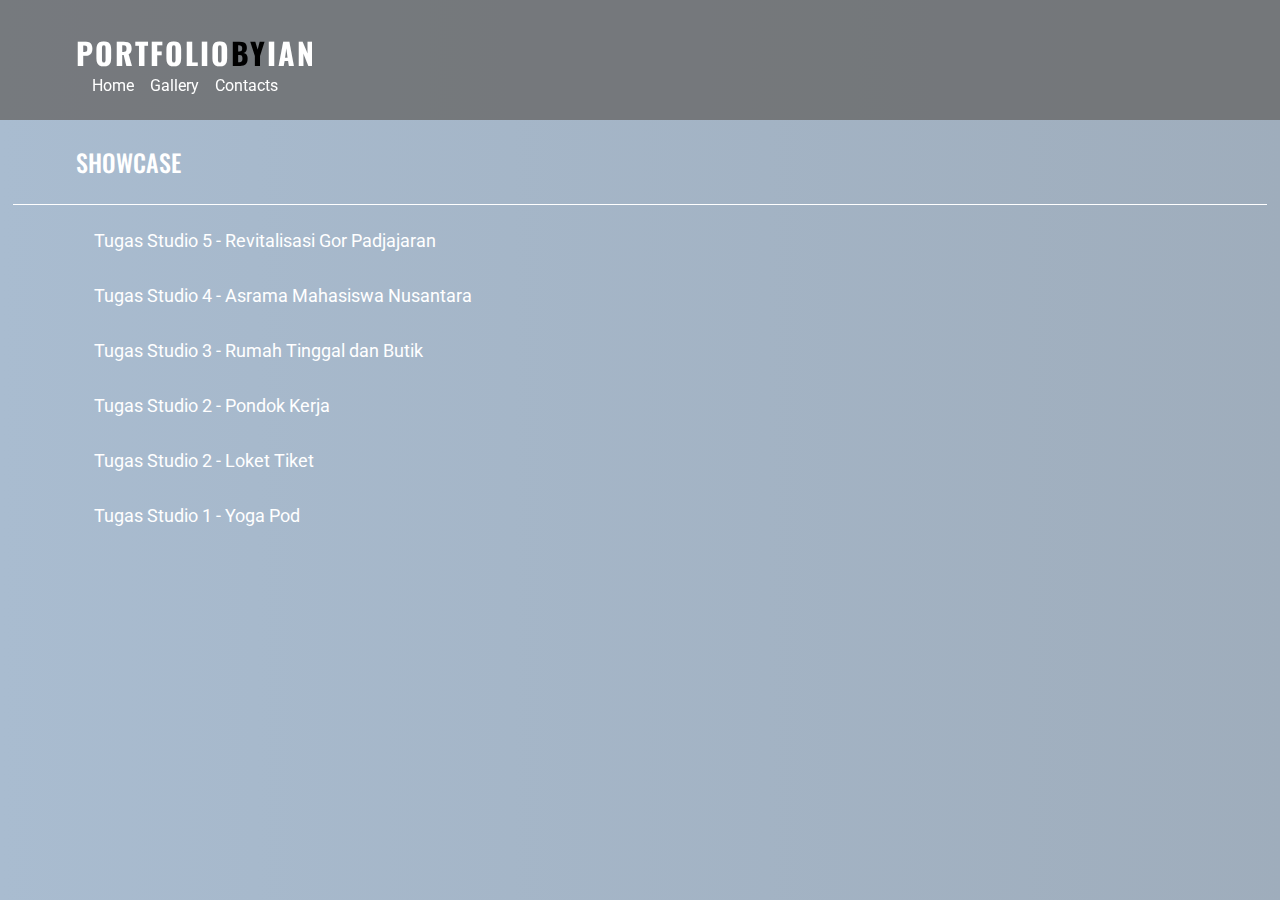
==== index.html @ 1c237617 "UPDATED" ====
<!DOCTYPE html>
<html lang="en">
<head>
    <meta charset="UTF-8">
    <meta name="viewport" content="width=device-width, initial-scale=1.0">
    <title>Portfolio by Ian</title>
    <style>
        /* Set a moving gradient background */
        @keyframes gradient {
            0% {
                background-position: 0% 50%;
            }
            50% {
                background-position: 100% 50%;
            }
            100% {
                background-position: 0% 50%;
            }
        }

        @keyframes hover-gradient {
            0% {
                background-position: 0% 50%;
            }
            50% {
                background-position: 100% 50%;
            }
            100% {
                background-position: 0% 50%;
            }
        }

        body {
            background: linear-gradient(270deg, grey, #a9bcd0);
            background-size: 400% 400%;
            animation: gradient 10s ease infinite;
            color: white;
            text-align: left;
            font-family: "Roboto", sans-serif;
            margin: 0;
            padding: 0;
        }

        .top-box {
            background-color: rgba(105, 105, 105, 0.8);
            width: 100%;
            height: 120px; /* Height to cover just below the navigation bar */
            position: fixed;
            top: 0;
            left: 0;
            z-index: 999;
        }

        /* Style for the top left text "PORTFOLIOBYIAN" */
        .top-left-title {
            font-family: 'Oswald', sans-serif;
            font-size: 30px;
            font-weight: bold;
            position: fixed;
            top: 0;
            left: 2cm;
            margin: 1em 0;
            letter-spacing: 2px;
            z-index: 1000;
        }

        .top-left-title span {
            color: black; /* Change color of "BY" to black */
        }

        /* Style for the navigation bar */
        .navbar {
            display: flex;
            justify-content: flex-start; /* Align to the left */
            padding: 1em 2cm;
            position: fixed;
            width: calc(100% - 4cm); /* Adjusted for body margin */
            top: 60px; /* Positioned just below the top left title */
            left: 0;
            z-index: 1000;
        }

        .navbar a {
            color: white;
            text-decoration: none;
            margin-left: 1em; /* Add space between links */
            transition: color 0.3s;
        }

        .navbar a:hover {
            color: #a9bcd0;
        }

        /* Style for the showcase text */
        .showcase-text {
            font-family: 'Oswald', sans-serif;
            font-size: 24px;
            font-weight: 500;
            text-transform: uppercase;
            margin-top: 6em; /* Adjusted for navigation bar */
            margin-bottom: 1em;
            margin-left: 2cm; /* Align to the left */
        }

        /* Style for the horizontal line */
        .horizontal-line {
            border: 0;
            height: 1px;
            background: white;
            margin: 0 1%; /* Add space on the left and right */
            margin-bottom: 1em; /* Add bottom margin */
        }

        /* Style for the clickable link */
        .clickable-link {
            margin-bottom: 1em;
            margin-left: 2cm; /* Align to the left */
        }

        /* Style for the clickable link text */
        .clickable-link a {
            font-size: 18px;
            text-decoration: none;
            color: white;
            display: inline-block;
            padding: 0.5em 1em; /* Add padding to create a box effect */
            transition: color 0.3s; /* Smooth transition for text color */
            border-radius: 12px; /* Rounded corners */
            background: none;
        }

        /* Hover effect for the clickable link */
        .clickable-link a:hover {
            background: linear-gradient(270deg, black, #2f4f4f);
            background-size: 400% 400%;
            animation: hover-gradient 5s ease infinite;
            color: white;
        }

        @media (max-width: 768px) {
            /* Adjustments for tablets and smaller screens */
            .top-left-title {
                left: 1cm;
                font-size: 24px;
            }

            .navbar {
                flex-direction: column;
                align-items: center;
                padding: 1em 1cm;
                width: 100%;
            }

            .navbar a {
                margin: 0.5em 0;
            }

            .showcase-text {
                margin-left: 1cm;
            }

            .clickable-link {
                margin-left: 1cm;
            }
        }

        @media (max-width: 480px) {
            /* Adjustments for mobile phones */
            .top-left-title {
                font-size: 20px;
            }

            .navbar {
                padding: 0.5em 0.5cm;
            }

            .navbar a {
                margin: 0.3em 0;
            }

            .showcase-text {
                margin-left: 0.5cm;
            }

            .clickable-link {
                margin-left: 0.5cm;
            }
        }
    </style>
    <!-- Include the Roboto and Oswald fonts -->
    <link rel="stylesheet" href="https://fonts.googleapis.com/css?family=Roboto:300,400,500,700&display=swap">
    <link rel="stylesheet" href="https://fonts.googleapis.com/css?family=Oswald:400,700&display=swap">
</head>
<body>
    <div class="top-box"></div>
    <div class="top-left-title">PORTFOLIO<span>BY</span>IAN</div>
    <div class="navbar">
        <a href="index.html">Home</a>
        <a href="gallery.html">Gallery</a>
        <a href="contacts.html">Contacts</a>
    </div>
    
    <div class="showcase-text">Showcase</div>
    <hr class="horizontal-line">

    <!-- Clickable link -->
    <div class="clickable-link">
        <a href="SPA 5/gorpajajaran.html" target="_blank">Tugas Studio 5 - Revitalisasi Gor Padjajaran</a>
    </div>

    <!-- Clickable link -->
    <div class="clickable-link">
        <a href="SPA4/AMN.html" target="_blank">Tugas Studio 4 - Asrama Mahasiswa Nusantara</a>
    </div>

    <!-- Clickable link -->
    <div class="clickable-link">
        <a href="SPA3/rumahdanbutik.html" target="_blank">Tugas Studio 3 - Rumah Tinggal dan Butik</a>
    </div>

    <!-- Clickable link -->
    <div class="clickable-link">
        <a href="SPA2.3/Pondokkerja.html" target="_blank">Tugas Studio 2 - Pondok Kerja</a>
    </div>

    <!-- Clickable link -->
    <div class="clickable-link">
        <a href="SPA2.2/LoketTiket.html" target="_blank">Tugas Studio 2 - Loket Tiket</a>
    </div>

    <!-- Clickable link -->
    <div class="clickable-link">
        <a href="SPA1/YOGAPOD.html" target="_blank">Tugas Studio 1 - Yoga Pod</a>
    </div>
    <!-- Add the rest of your portfolio content here -->
</body>
</html>
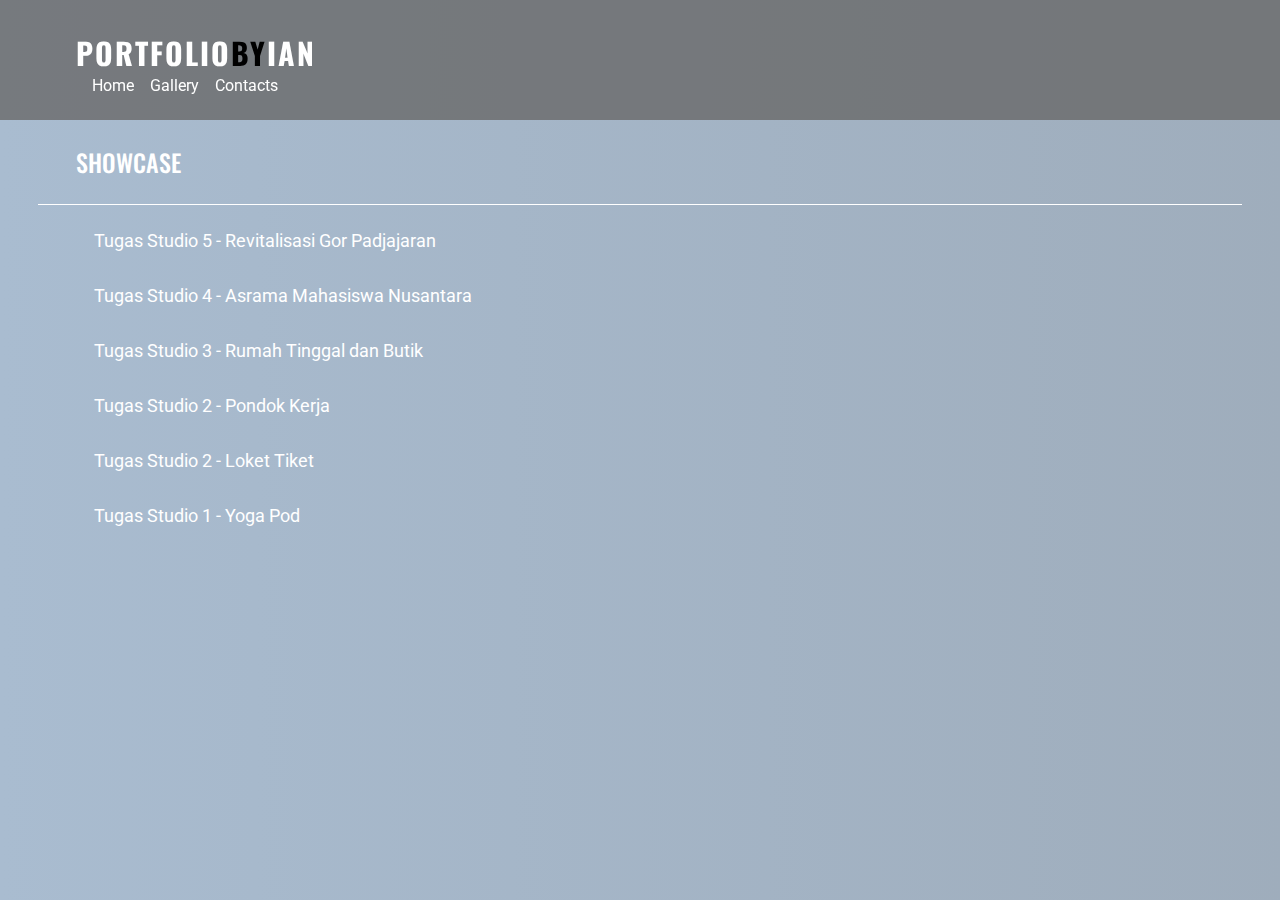
==== commit 86738d83: "UPDATE" ====
--- a/index.html
+++ b/index.html
@@ -107,7 +107,7 @@
             border: 0;
             height: 1px;
             background: white;
-            margin: 0 1%; /* Add space on the left and right */
+            margin: 0 3%; /* Add space on the left and right */
             margin-bottom: 1em; /* Add bottom margin */
         }
 
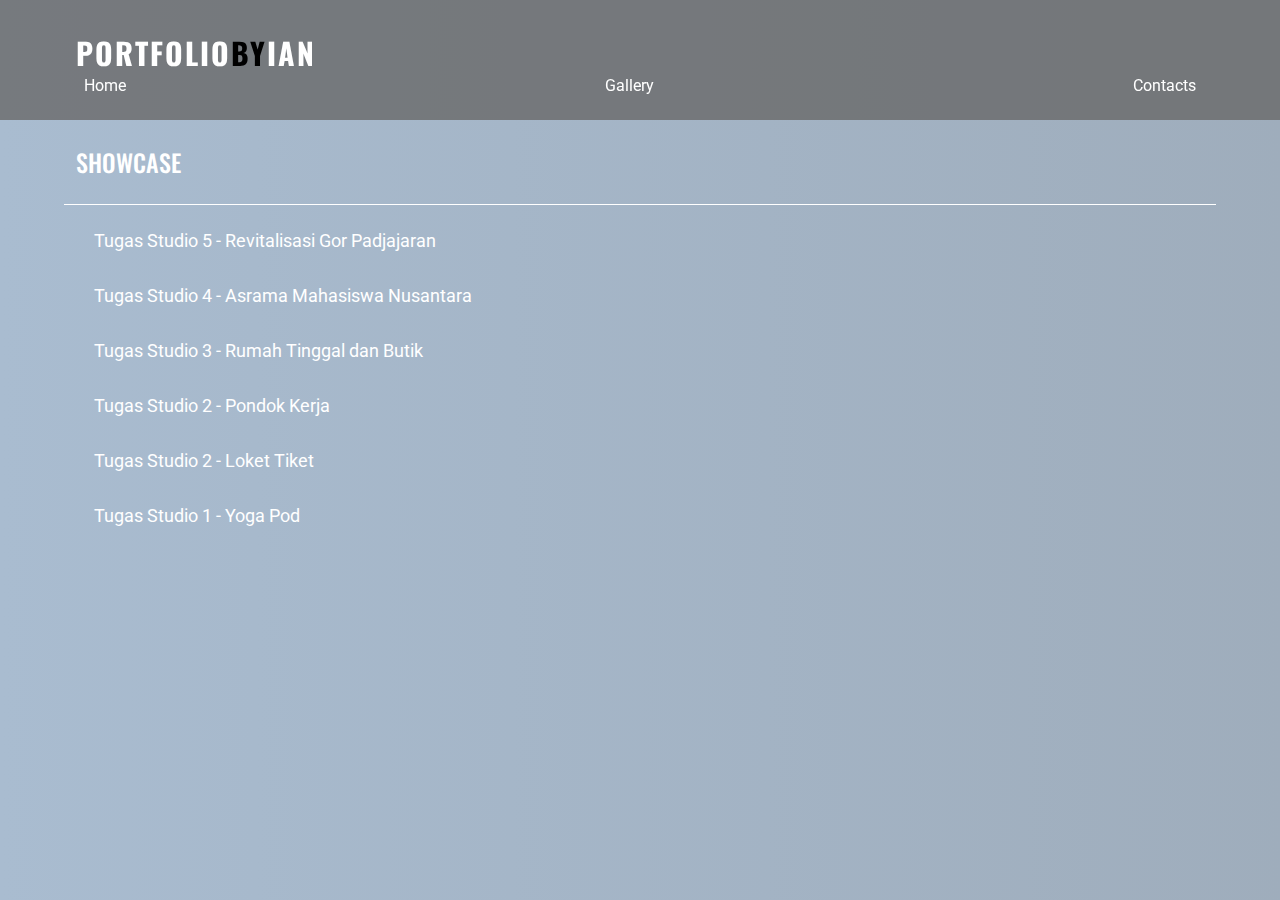
==== commit 931d04a4: "UPDATE" ====
--- a/index.html
+++ b/index.html
@@ -35,7 +35,6 @@
             background-size: 400% 400%;
             animation: gradient 10s ease infinite;
             color: white;
-            text-align: left;
             font-family: "Roboto", sans-serif;
             margin: 0;
             padding: 0;
@@ -71,19 +70,21 @@
         /* Style for the navigation bar */
         .navbar {
             display: flex;
-            justify-content: flex-start; /* Align to the left */
+            justify-content: space-between; /* Distribute items evenly */
+            align-items: center; /* Align items vertically in the center */
             padding: 1em 2cm;
             position: fixed;
             width: calc(100% - 4cm); /* Adjusted for body margin */
             top: 60px; /* Positioned just below the top left title */
             left: 0;
             z-index: 1000;
+            white-space: nowrap; /* Prevent text wrapping */
         }
 
         .navbar a {
             color: white;
             text-decoration: none;
-            margin-left: 1em; /* Add space between links */
+            margin: 0 0.5em; /* Add space between links */
             transition: color 0.3s;
         }
 
@@ -107,7 +108,7 @@
             border: 0;
             height: 1px;
             background: white;
-            margin: 0 3%; /* Add space on the left and right */
+            margin: 0 5%; /* Add space on the left and right */
             margin-bottom: 1em; /* Add bottom margin */
         }
 
@@ -145,14 +146,14 @@
             }
 
             .navbar {
-                flex-direction: column;
-                align-items: center;
                 padding: 1em 1cm;
-                width: 100%;
+                width: calc(100% - 2cm); /* Adjust for smaller padding */
+                justify-content: center; /* Center the items */
             }
 
             .navbar a {
-                margin: 0.5em 0;
+                margin: 0 0.5em;
+                font-size: 14px; /* Reduce font size for smaller screens */
             }
 
             .showcase-text {
@@ -172,10 +173,12 @@
 
             .navbar {
                 padding: 0.5em 0.5cm;
+                justify-content: center; /* Center the items */
             }
 
             .navbar a {
-                margin: 0.3em 0;
+                margin: 0 0.3em;
+                font-size: 12px; /* Further reduce font size for mobile */
             }
 
             .showcase-text {
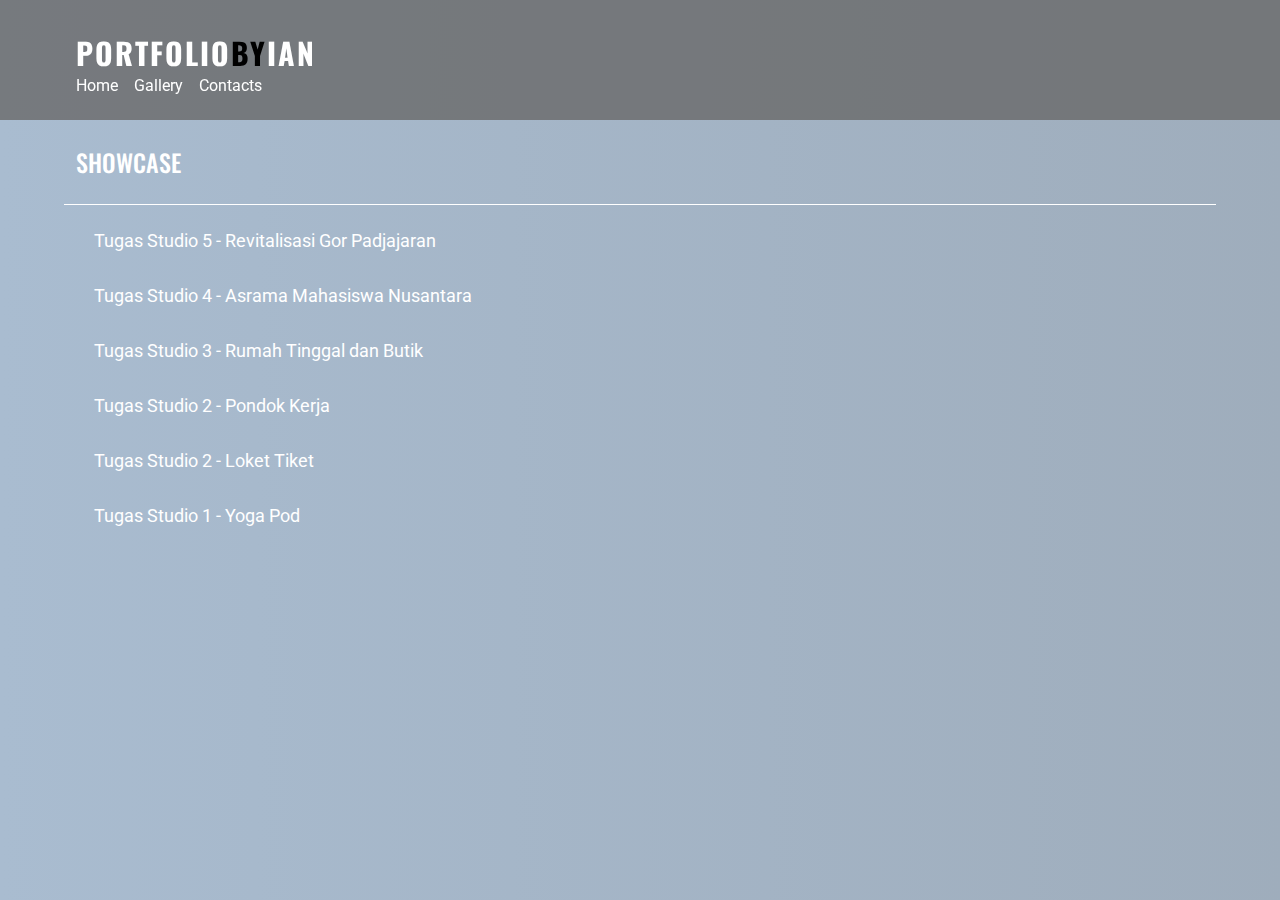
==== commit 5153ae71: "UPDATE" ====
--- a/index.html
+++ b/index.html
@@ -70,26 +70,33 @@
         /* Style for the navigation bar */
         .navbar {
             display: flex;
-            justify-content: space-between; /* Distribute items evenly */
-            align-items: center; /* Align items vertically in the center */
+            justify-content: flex-start; /* Align to the left */
+            align-items: center;
             padding: 1em 2cm;
             position: fixed;
             width: calc(100% - 4cm); /* Adjusted for body margin */
             top: 60px; /* Positioned just below the top left title */
             left: 0;
             z-index: 1000;
-            white-space: nowrap; /* Prevent text wrapping */
         }
 
         .navbar a {
             color: white;
             text-decoration: none;
-            margin: 0 0.5em; /* Add space between links */
+            margin-right: 1em; /* Add space between links */
             transition: color 0.3s;
+            white-space: nowrap; /* Prevent text from wrapping */
         }
 
         .navbar a:hover {
             color: #a9bcd0;
+        }
+
+        /* Style for the main content */
+        .main-content {
+            margin-top: 10em; /* Adjust for fixed navigation bar */
+            text-align: center;
+            padding: 0 2cm;
         }
 
         /* Style for the showcase text */
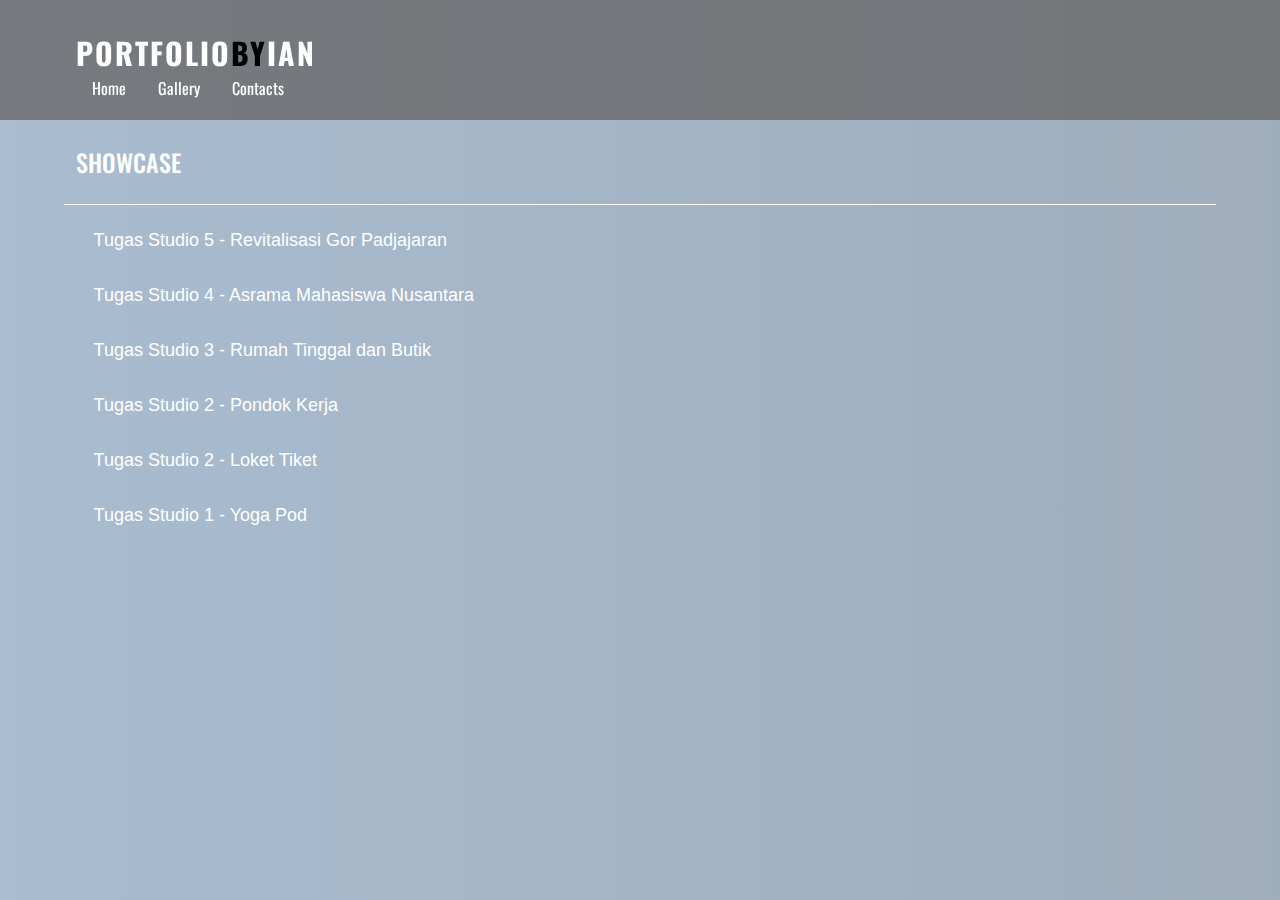
==== commit b9797063: "UPDATE" ====
--- a/index.html
+++ b/index.html
@@ -4,53 +4,10 @@
     <meta charset="UTF-8">
     <meta name="viewport" content="width=device-width, initial-scale=1.0">
     <title>Portfolio by Ian</title>
+    <link rel="stylesheet" href="style.css">
     <style>
-        /* Set a moving gradient background */
-        @keyframes gradient {
-            0% {
-                background-position: 0% 50%;
-            }
-            50% {
-                background-position: 100% 50%;
-            }
-            100% {
-                background-position: 0% 50%;
-            }
-        }
+        @import url('https://fonts.googleapis.com/css?family=Oswald:400,700&display=swap');
 
-        @keyframes hover-gradient {
-            0% {
-                background-position: 0% 50%;
-            }
-            50% {
-                background-position: 100% 50%;
-            }
-            100% {
-                background-position: 0% 50%;
-            }
-        }
-
-        body {
-            background: linear-gradient(270deg, grey, #a9bcd0);
-            background-size: 400% 400%;
-            animation: gradient 10s ease infinite;
-            color: white;
-            font-family: "Roboto", sans-serif;
-            margin: 0;
-            padding: 0;
-        }
-
-        .top-box {
-            background-color: rgba(105, 105, 105, 0.8);
-            width: 100%;
-            height: 120px; /* Height to cover just below the navigation bar */
-            position: fixed;
-            top: 0;
-            left: 0;
-            z-index: 999;
-        }
-
-        /* Style for the top left text "PORTFOLIOBYIAN" */
         .top-left-title {
             font-family: 'Oswald', sans-serif;
             font-size: 30px;
@@ -67,39 +24,12 @@
             color: black; /* Change color of "BY" to black */
         }
 
-        /* Style for the navigation bar */
-        .navbar {
-            display: flex;
-            justify-content: flex-start; /* Align to the left */
-            align-items: center;
-            padding: 1em 2cm;
-            position: fixed;
-            width: calc(100% - 4cm); /* Adjusted for body margin */
-            top: 60px; /* Positioned just below the top left title */
-            left: 0;
-            z-index: 1000;
-        }
-
-        .navbar a {
-            color: white;
-            text-decoration: none;
-            margin-right: 1em; /* Add space between links */
-            transition: color 0.3s;
-            white-space: nowrap; /* Prevent text from wrapping */
-        }
-
-        .navbar a:hover {
-            color: #a9bcd0;
-        }
-
-        /* Style for the main content */
         .main-content {
             margin-top: 10em; /* Adjust for fixed navigation bar */
             text-align: center;
             padding: 0 2cm;
         }
 
-        /* Style for the showcase text */
         .showcase-text {
             font-family: 'Oswald', sans-serif;
             font-size: 24px;
@@ -110,7 +40,6 @@
             margin-left: 2cm; /* Align to the left */
         }
 
-        /* Style for the horizontal line */
         .horizontal-line {
             border: 0;
             height: 1px;
@@ -119,13 +48,11 @@
             margin-bottom: 1em; /* Add bottom margin */
         }
 
-        /* Style for the clickable link */
         .clickable-link {
             margin-bottom: 1em;
             margin-left: 2cm; /* Align to the left */
         }
 
-        /* Style for the clickable link text */
         .clickable-link a {
             font-size: 18px;
             text-decoration: none;
@@ -137,7 +64,6 @@
             background: none;
         }
 
-        /* Hover effect for the clickable link */
         .clickable-link a:hover {
             background: linear-gradient(270deg, black, #2f4f4f);
             background-size: 400% 400%;
@@ -146,21 +72,9 @@
         }
 
         @media (max-width: 768px) {
-            /* Adjustments for tablets and smaller screens */
             .top-left-title {
                 left: 1cm;
                 font-size: 24px;
-            }
-
-            .navbar {
-                padding: 1em 1cm;
-                width: calc(100% - 2cm); /* Adjust for smaller padding */
-                justify-content: center; /* Center the items */
-            }
-
-            .navbar a {
-                margin: 0 0.5em;
-                font-size: 14px; /* Reduce font size for smaller screens */
             }
 
             .showcase-text {
@@ -173,19 +87,8 @@
         }
 
         @media (max-width: 480px) {
-            /* Adjustments for mobile phones */
             .top-left-title {
                 font-size: 20px;
-            }
-
-            .navbar {
-                padding: 0.5em 0.5cm;
-                justify-content: center; /* Center the items */
-            }
-
-            .navbar a {
-                margin: 0 0.3em;
-                font-size: 12px; /* Further reduce font size for mobile */
             }
 
             .showcase-text {
@@ -197,9 +100,6 @@
             }
         }
     </style>
-    <!-- Include the Roboto and Oswald fonts -->
-    <link rel="stylesheet" href="https://fonts.googleapis.com/css?family=Roboto:300,400,500,700&display=swap">
-    <link rel="stylesheet" href="https://fonts.googleapis.com/css?family=Oswald:400,700&display=swap">
 </head>
 <body>
     <div class="top-box"></div>
@@ -213,35 +113,28 @@
     <div class="showcase-text">Showcase</div>
     <hr class="horizontal-line">
 
-    <!-- Clickable link -->
     <div class="clickable-link">
         <a href="SPA 5/gorpajajaran.html" target="_blank">Tugas Studio 5 - Revitalisasi Gor Padjajaran</a>
     </div>
 
-    <!-- Clickable link -->
     <div class="clickable-link">
         <a href="SPA4/AMN.html" target="_blank">Tugas Studio 4 - Asrama Mahasiswa Nusantara</a>
     </div>
 
-    <!-- Clickable link -->
     <div class="clickable-link">
         <a href="SPA3/rumahdanbutik.html" target="_blank">Tugas Studio 3 - Rumah Tinggal dan Butik</a>
     </div>
 
-    <!-- Clickable link -->
     <div class="clickable-link">
         <a href="SPA2.3/Pondokkerja.html" target="_blank">Tugas Studio 2 - Pondok Kerja</a>
     </div>
 
-    <!-- Clickable link -->
     <div class="clickable-link">
         <a href="SPA2.2/LoketTiket.html" target="_blank">Tugas Studio 2 - Loket Tiket</a>
     </div>
 
-    <!-- Clickable link -->
     <div class="clickable-link">
         <a href="SPA1/YOGAPOD.html" target="_blank">Tugas Studio 1 - Yoga Pod</a>
     </div>
-    <!-- Add the rest of your portfolio content here -->
 </body>
 </html>
--- a/style.css
+++ b/style.css
@@ -0,0 +1,155 @@
+/* Style for the "Previous" arrow */
+.prev-arrow {
+    left: 2cm; /* Move "Previous" arrow 2 cm to the right */
+}
+
+/* Style for the "Next" arrow */
+.next-arrow {
+    right: 2cm; /* Move "Next" arrow 2 cm to the left */
+}
+/* Style for the image container */
+.image-container {
+    text-align: center; /* Center-align the images */
+    margin: 20px 0; /* Add space around the images */
+}
+
+/* Style for the slideshow images */
+.slideshow-image {
+    max-width: 100%; /* Set max width to 100% for mobile responsiveness */
+    display: none; /* Hide images by default */
+    margin: 0 auto; /* Center the image horizontally */
+}
+
+/* Style for the navigation arrows */
+.navigation-arrow {
+    cursor: pointer;
+    width: 40px; /* Adjust arrow size for mobile */
+    height: 40px; /* Adjust arrow size for mobile */
+    z-index: 1; /* Ensure arrows appear above images */
+    position: absolute; /* Position the arrows absolutely */
+    top: 50%; /* Align arrows vertically to the middle */
+    transform: translateY(-50%); /* Center vertically */
+}
+
+/* Style for the "Previous" arrow */
+.prev-arrow {
+    left: 10px; /* Position "Previous" arrow to the left */
+}
+
+/* Style for the "Next" arrow */
+.next-arrow {
+    right: 10px; /* Position "Next" arrow to the right */
+}
+
+/* Import fonts */
+@import url('https://fonts.googleapis.com/css?family=Roboto:300,400,500,700&display=swap');
+@import url('https://fonts.googleapis.com/css?family=Oswald:400,700&display=swap');
+
+/* Set a moving gradient background */
+@keyframes gradient {
+    0% {
+        background-position: 0% 50%;
+    }
+    50% {
+        background-position: 100% 50%;
+    }
+    100% {
+        background-position: 0% 50%;
+    }
+}
+
+body {
+    background: linear-gradient(270deg, grey, #a9bcd0);
+    background-size: 400% 400%;
+    animation: gradient 10s ease infinite;
+    color: white;
+    font-family: "Roboto", sans-serif;
+    margin: 0;
+    padding: 0;
+}
+
+.top-box {
+    background-color: rgba(105, 105, 105, 0.8);
+    width: 100%;
+    height: 120px; /* Height to cover just below the navigation bar */
+    position: fixed;
+    top: 0;
+    left: 0;
+    z-index: 999;
+}
+
+/* Style for the top left text "PORTFOLIOBYIAN" */
+.top-left-title {
+    font-family: 'Oswald', sans-serif;
+    font-size: 30px;
+    font-weight: bold;
+    position: fixed;
+    top: 0;
+    left: 2cm;
+    margin: 1em 0;
+    letter-spacing: 2px;
+    z-index: 1000;
+}
+
+.top-left-title span {
+    color: black; /* Change color of "BY" to black */
+}
+
+/* Style for the navigation bar */
+.navbar {
+    display: flex;
+    justify-content: flex-start; /* Align to the left */
+    align-items: center;
+    padding: 1em 2cm;
+    position: fixed;
+    width: calc(100% - 4cm); /* Adjusted for body margin */
+    top: 60px; /* Positioned just below the top left title */
+    left: 0;
+    z-index: 1000;
+}
+
+.navbar a {
+    font-family: 'Oswald', sans-serif; /* Apply Oswald font to the navigation links */
+    color: white;
+    text-decoration: none;
+    margin: 0 1em; /* Add space between links */
+    transition: color 0.3s;
+    white-space: nowrap; /* Prevent text from wrapping */
+}
+
+.navbar a:hover {
+    color: #a9bcd0;
+}
+
+/* Mobile adjustments */
+@media (max-width: 768px) {
+    .top-left-title {
+        left: 1cm;
+        font-size: 24px;
+    }
+
+    .navbar {
+        padding: 1em 1cm;
+        width: calc(100% - 2cm); /* Adjust for smaller padding */
+    }
+
+    .navbar a {
+        margin: 0 0.5em;
+        font-size: 14px; /* Reduce font size for smaller screens */
+    }
+}
+
+@media (max-width: 480px) {
+    .top-left-title {
+        font-size: 20px;
+    }
+
+    .navbar {
+        padding: 0.5em 0.5cm;
+    }
+
+    .navbar a {
+        margin: 0 0.3em;
+        font-size: 12px; /* Further reduce font size for mobile */
+    }
+}
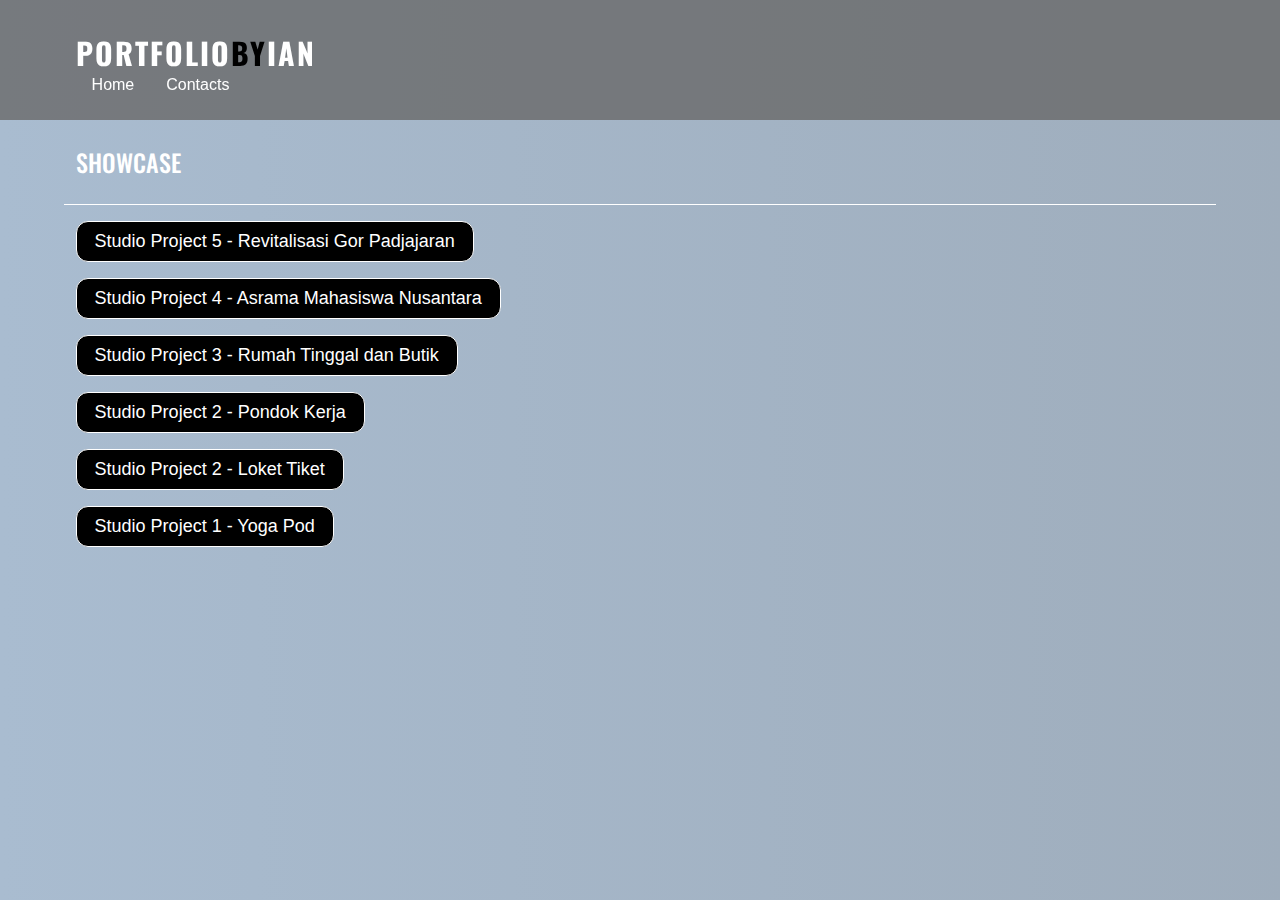
==== commit e1faa1a7: "update" ====
--- a/index.html
+++ b/index.html
@@ -59,16 +59,15 @@
             color: white;
             display: inline-block;
             padding: 0.5em 1em; /* Add padding to create a box effect */
-            transition: color 0.3s; /* Smooth transition for text color */
+            transition: background 0.3s, color 0.3s; /* Smooth transition for text color and background */
             border-radius: 12px; /* Rounded corners */
-            background: none;
+            background: #000000; /* Background color */
+            border: 1px solid white; /* Border to enhance button appearance */
         }
 
         .clickable-link a:hover {
-            background: linear-gradient(270deg, black, #2f4f4f);
-            background-size: 400% 400%;
-            animation: hover-gradient 5s ease infinite;
-            color: white;
+            background: #a9bcd0;
+            color: #2f4f4f;
         }
 
         @media (max-width: 768px) {
@@ -106,7 +105,6 @@
     <div class="top-left-title">PORTFOLIO<span>BY</span>IAN</div>
     <div class="navbar">
         <a href="index.html">Home</a>
-        <a href="gallery.html">Gallery</a>
         <a href="contacts.html">Contacts</a>
     </div>
     
@@ -114,27 +112,27 @@
     <hr class="horizontal-line">
 
     <div class="clickable-link">
-        <a href="SPA 5/gorpajajaran.html" target="_blank">Tugas Studio 5 - Revitalisasi Gor Padjajaran</a>
+        <a href="SPA 5/gorpajajaran.html" target="_blank">Studio Project 5 - Revitalisasi Gor Padjajaran</a>
     </div>
 
     <div class="clickable-link">
-        <a href="SPA4/AMN.html" target="_blank">Tugas Studio 4 - Asrama Mahasiswa Nusantara</a>
+        <a href="SPA4/AMN.html" target="_blank">Studio Project 4 - Asrama Mahasiswa Nusantara</a>
     </div>
 
     <div class="clickable-link">
-        <a href="SPA3/rumahdanbutik.html" target="_blank">Tugas Studio 3 - Rumah Tinggal dan Butik</a>
+        <a href="SPA3/rumahdanbutik.html" target="_blank">Studio Project 3 - Rumah Tinggal dan Butik</a>
     </div>
 
     <div class="clickable-link">
-        <a href="SPA2.3/Pondokkerja.html" target="_blank">Tugas Studio 2 - Pondok Kerja</a>
+        <a href="SPA2.3/Pondokkerja.html" target="_blank">Studio Project 2 - Pondok Kerja</a>
     </div>
 
     <div class="clickable-link">
-        <a href="SPA2.2/LoketTiket.html" target="_blank">Tugas Studio 2 - Loket Tiket</a>
+        <a href="SPA2.2/LoketTiket.html" target="_blank">Studio Project 2 - Loket Tiket</a>
     </div>
 
     <div class="clickable-link">
-        <a href="SPA1/YOGAPOD.html" target="_blank">Tugas Studio 1 - Yoga Pod</a>
+        <a href="SPA1/YOGAPOD.html" target="_blank">Studio Project 1 - Yoga Pod</a>
     </div>
 </body>
 </html>
--- a/style.css
+++ b/style.css
@@ -98,8 +98,8 @@
 /* Style for the navigation bar */
 .navbar {
     display: flex;
-    justify-content: flex-start; /* Align to the left */
-    align-items: center;
+    justify-content: left; /* Center the items */
+    align-items: left;
     padding: 1em 2cm;
     position: fixed;
     width: calc(100% - 4cm); /* Adjusted for body margin */
@@ -109,7 +109,6 @@
 }
 
 .navbar a {
-    font-family: 'Oswald', sans-serif; /* Apply Oswald font to the navigation links */
     color: white;
     text-decoration: none;
     margin: 0 1em; /* Add space between links */
@@ -153,3 +152,152 @@
         font-size: 12px; /* Further reduce font size for mobile */
     }
 }
+
+/* Specific content styles for each page */
+
+.main-content {
+    margin-top: 10em; /* Adjust for fixed navigation bar */
+    text-align: center;
+    padding: 0 2cm;
+}
+
+.showcase-text {
+    font-family: 'Oswald', sans-serif;
+    font-size: 24px;
+    font-weight: 500;
+    text-transform: uppercase;
+    margin-top: 6em; /* Adjusted for navigation bar */
+    margin-bottom: 1em;
+    margin-left: 2cm; /* Align to the left */
+}
+
+.horizontal-line {
+    border: 0;
+    height: 1px;
+    background: white;
+    margin: 0 5%; /* Add space on the left and right */
+    margin-bottom: 1em; /* Add bottom margin */
+}
+
+.clickable-link {
+    margin-bottom: 1em;
+    margin-left: 2cm; /* Align to the left */
+}
+
+.clickable-link a {
+    font-size: 18px;
+    text-decoration: none;
+    color: white;
+    display: inline-block;
+    padding: 0.5em 1em; /* Add padding to create a box effect */
+    transition: color 0.3s; /* Smooth transition for text color */
+    border-radius: 12px; /* Rounded corners */
+    background: none;
+}
+
+.clickable-link a:hover {
+    background: linear-gradient(270deg, black, #2f4f4f);
+    background-size: 400% 400%;
+    animation: hover-gradient 5s ease infinite;
+    color: white;
+}
+
+@media (max-width: 768px) {
+    .showcase-text {
+        margin-left: 1cm;
+    }
+
+    .clickable-link {
+        margin-left: 1cm;
+    }
+}
+
+@media (max-width: 480px) {
+    .showcase-text {
+        margin-left: 0.5cm;
+    }
+
+    .clickable-link {
+        margin-left: 0.5cm;
+    }
+}
+
+.gallery {
+    display: grid;
+    grid-template-columns: repeat(3, 1fr);
+    grid-gap: 20px;
+    justify-items: center;
+    margin: 2em 0;
+}
+
+.gallery-item {
+    background-color: #ffffff;
+    border-radius: 12px;
+    overflow: hidden;
+    cursor: pointer;
+    transition: transform 0.3s;
+}
+
+.gallery-item:hover {
+    transform: scale(1.05);
+}
+
+.gallery-item img {
+    width: 100%;
+    height: auto;
+}
+
+.instagram-preview {
+    display: flex; /* Use flexbox */
+    justify-content: center; /* Center align horizontally */
+    align-items: center; /* Center align vertically */
+    padding: 2em;
+    border-radius: 12px;
+    text-align: center;
+    transition: background 0.3s;
+    margin: 0 auto; /* Center the container */
+}
+
+.instagram-preview iframe {
+    border-radius: 12px;
+    width: 320px;
+    height: 400px; /* Set height to display the full post */
+    border: none;
+    overflow: hidden;
+}
+
+.contact-info {
+    margin-top: 2em;
+    font-size: 18px;
+}
+
+.contact-info p {
+    margin: 0.5em 0; /* Adjust spacing between paragraphs */
+}
+
+@media (max-width: 768px) {
+    .instagram-preview iframe {
+        width: 90%;
+        height: 300px; /* Ensure full height on smaller screens */
+    }
+
+    .contact-info {
+        font-size: 16px;
+    }
+}
+
+@media (max-width: 480px) {
+    .instagram-preview {
+        width: 90%; /* Ensure the container doesn't take full width */
+        padding: 1em; /* Reduce padding for smaller screens */
+    }
+
+    .instagram-preview iframe {
+        width: 100%; /* Set the iframe to take the full width of the container */
+        height: 300px; /* Ensure full height on mobile screens */
+    }
+
+    .contact-info {
+        font-size: 14px;
+    }
+}
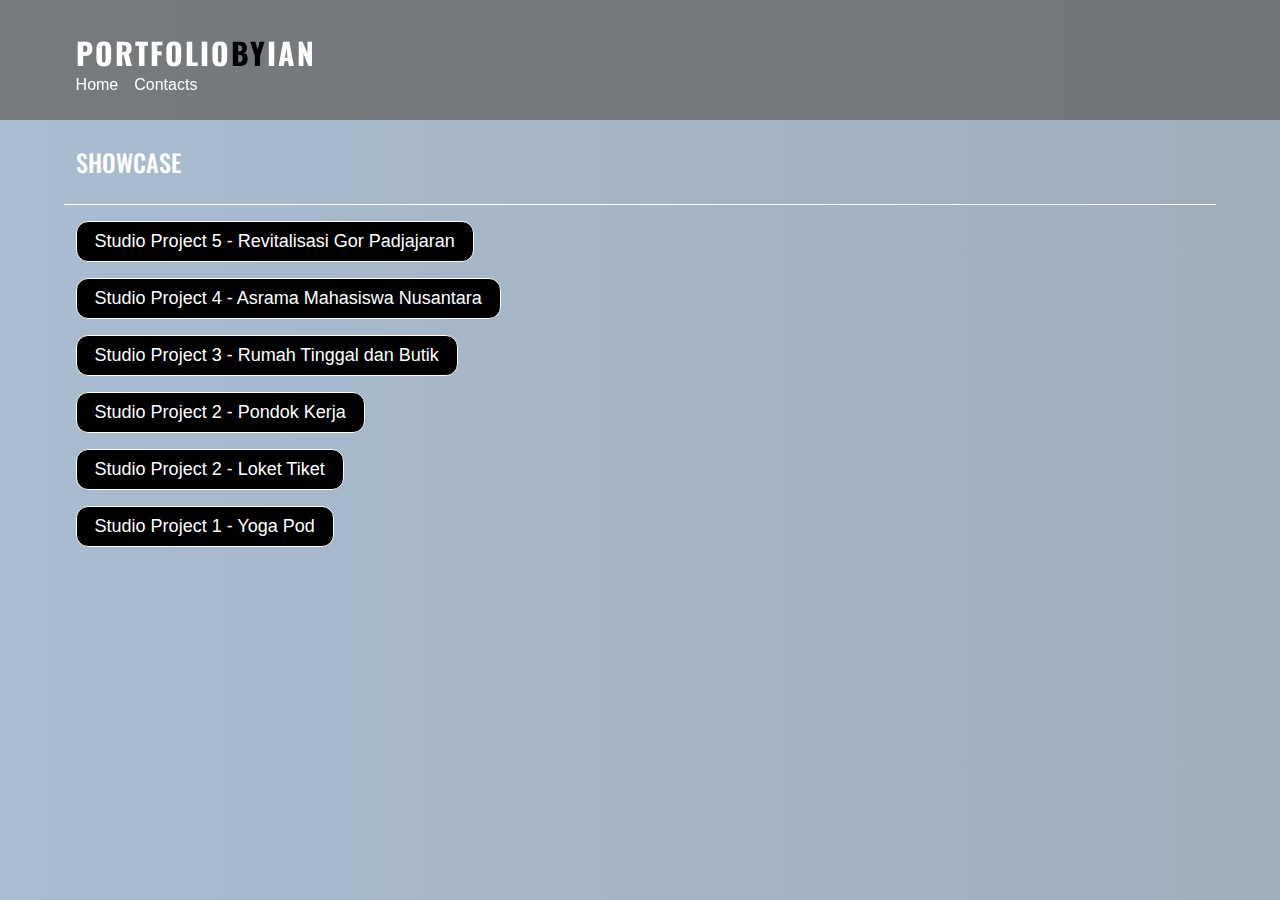
==== commit 0c41e5b5: "SHOULD BE DONE" ====
--- a/index.html
+++ b/index.html
@@ -98,6 +98,30 @@
                 margin-left: 0.5cm;
             }
         }
+         /* Style for the navigation bar */
+         .navbar {
+            display: flex;
+            justify-content: flex-start; /* Align to the left */
+            padding: 1em 2cm;
+            position: fixed;
+            width: calc(100% - 4cm); /* Adjusted for body margin */
+            top: 60px; /* Positioned just below the top left title */
+            left: 0;
+            z-index: 1000;
+        }
+
+        .navbar a {
+            color: white;
+            text-decoration: none;
+            margin-right: 1em; /* Add space between links */
+            transition: color 0.3s;
+            white-space: nowrap; /* Prevent text from wrapping */
+        }
+
+        .navbar a:hover {
+            color: #a9bcd0;
+        }
+        
     </style>
 </head>
 <body>
--- a/style.css
+++ b/style.css
@@ -77,227 +77,3 @@
     left: 0;
     z-index: 999;
 }
-
-/* Style for the top left text "PORTFOLIOBYIAN" */
-.top-left-title {
-    font-family: 'Oswald', sans-serif;
-    font-size: 30px;
-    font-weight: bold;
-    position: fixed;
-    top: 0;
-    left: 2cm;
-    margin: 1em 0;
-    letter-spacing: 2px;
-    z-index: 1000;
-}
-
-.top-left-title span {
-    color: black; /* Change color of "BY" to black */
-}
-
-/* Style for the navigation bar */
-.navbar {
-    display: flex;
-    justify-content: left; /* Center the items */
-    align-items: left;
-    padding: 1em 2cm;
-    position: fixed;
-    width: calc(100% - 4cm); /* Adjusted for body margin */
-    top: 60px; /* Positioned just below the top left title */
-    left: 0;
-    z-index: 1000;
-}
-
-.navbar a {
-    color: white;
-    text-decoration: none;
-    margin: 0 1em; /* Add space between links */
-    transition: color 0.3s;
-    white-space: nowrap; /* Prevent text from wrapping */
-}
-
-.navbar a:hover {
-    color: #a9bcd0;
-}
-
-/* Mobile adjustments */
-@media (max-width: 768px) {
-    .top-left-title {
-        left: 1cm;
-        font-size: 24px;
-    }
-
-    .navbar {
-        padding: 1em 1cm;
-        width: calc(100% - 2cm); /* Adjust for smaller padding */
-    }
-
-    .navbar a {
-        margin: 0 0.5em;
-        font-size: 14px; /* Reduce font size for smaller screens */
-    }
-}
-
-@media (max-width: 480px) {
-    .top-left-title {
-        font-size: 20px;
-    }
-
-    .navbar {
-        padding: 0.5em 0.5cm;
-    }
-
-    .navbar a {
-        margin: 0 0.3em;
-        font-size: 12px; /* Further reduce font size for mobile */
-    }
-}
-
-/* Specific content styles for each page */
-
-.main-content {
-    margin-top: 10em; /* Adjust for fixed navigation bar */
-    text-align: center;
-    padding: 0 2cm;
-}
-
-.showcase-text {
-    font-family: 'Oswald', sans-serif;
-    font-size: 24px;
-    font-weight: 500;
-    text-transform: uppercase;
-    margin-top: 6em; /* Adjusted for navigation bar */
-    margin-bottom: 1em;
-    margin-left: 2cm; /* Align to the left */
-}
-
-.horizontal-line {
-    border: 0;
-    height: 1px;
-    background: white;
-    margin: 0 5%; /* Add space on the left and right */
-    margin-bottom: 1em; /* Add bottom margin */
-}
-
-.clickable-link {
-    margin-bottom: 1em;
-    margin-left: 2cm; /* Align to the left */
-}
-
-.clickable-link a {
-    font-size: 18px;
-    text-decoration: none;
-    color: white;
-    display: inline-block;
-    padding: 0.5em 1em; /* Add padding to create a box effect */
-    transition: color 0.3s; /* Smooth transition for text color */
-    border-radius: 12px; /* Rounded corners */
-    background: none;
-}
-
-.clickable-link a:hover {
-    background: linear-gradient(270deg, black, #2f4f4f);
-    background-size: 400% 400%;
-    animation: hover-gradient 5s ease infinite;
-    color: white;
-}
-
-@media (max-width: 768px) {
-    .showcase-text {
-        margin-left: 1cm;
-    }
-
-    .clickable-link {
-        margin-left: 1cm;
-    }
-}
-
-@media (max-width: 480px) {
-    .showcase-text {
-        margin-left: 0.5cm;
-    }
-
-    .clickable-link {
-        margin-left: 0.5cm;
-    }
-}
-
-.gallery {
-    display: grid;
-    grid-template-columns: repeat(3, 1fr);
-    grid-gap: 20px;
-    justify-items: center;
-    margin: 2em 0;
-}
-
-.gallery-item {
-    background-color: #ffffff;
-    border-radius: 12px;
-    overflow: hidden;
-    cursor: pointer;
-    transition: transform 0.3s;
-}
-
-.gallery-item:hover {
-    transform: scale(1.05);
-}
-
-.gallery-item img {
-    width: 100%;
-    height: auto;
-}
-
-.instagram-preview {
-    display: flex; /* Use flexbox */
-    justify-content: center; /* Center align horizontally */
-    align-items: center; /* Center align vertically */
-    padding: 2em;
-    border-radius: 12px;
-    text-align: center;
-    transition: background 0.3s;
-    margin: 0 auto; /* Center the container */
-}
-
-.instagram-preview iframe {
-    border-radius: 12px;
-    width: 320px;
-    height: 400px; /* Set height to display the full post */
-    border: none;
-    overflow: hidden;
-}
-
-.contact-info {
-    margin-top: 2em;
-    font-size: 18px;
-}
-
-.contact-info p {
-    margin: 0.5em 0; /* Adjust spacing between paragraphs */
-}
-
-@media (max-width: 768px) {
-    .instagram-preview iframe {
-        width: 90%;
-        height: 300px; /* Ensure full height on smaller screens */
-    }
-
-    .contact-info {
-        font-size: 16px;
-    }
-}
-
-@media (max-width: 480px) {
-    .instagram-preview {
-        width: 90%; /* Ensure the container doesn't take full width */
-        padding: 1em; /* Reduce padding for smaller screens */
-    }
-
-    .instagram-preview iframe {
-        width: 100%; /* Set the iframe to take the full width of the container */
-        height: 300px; /* Ensure full height on mobile screens */
-    }
-
-    .contact-info {
-        font-size: 14px;
-    }
-}
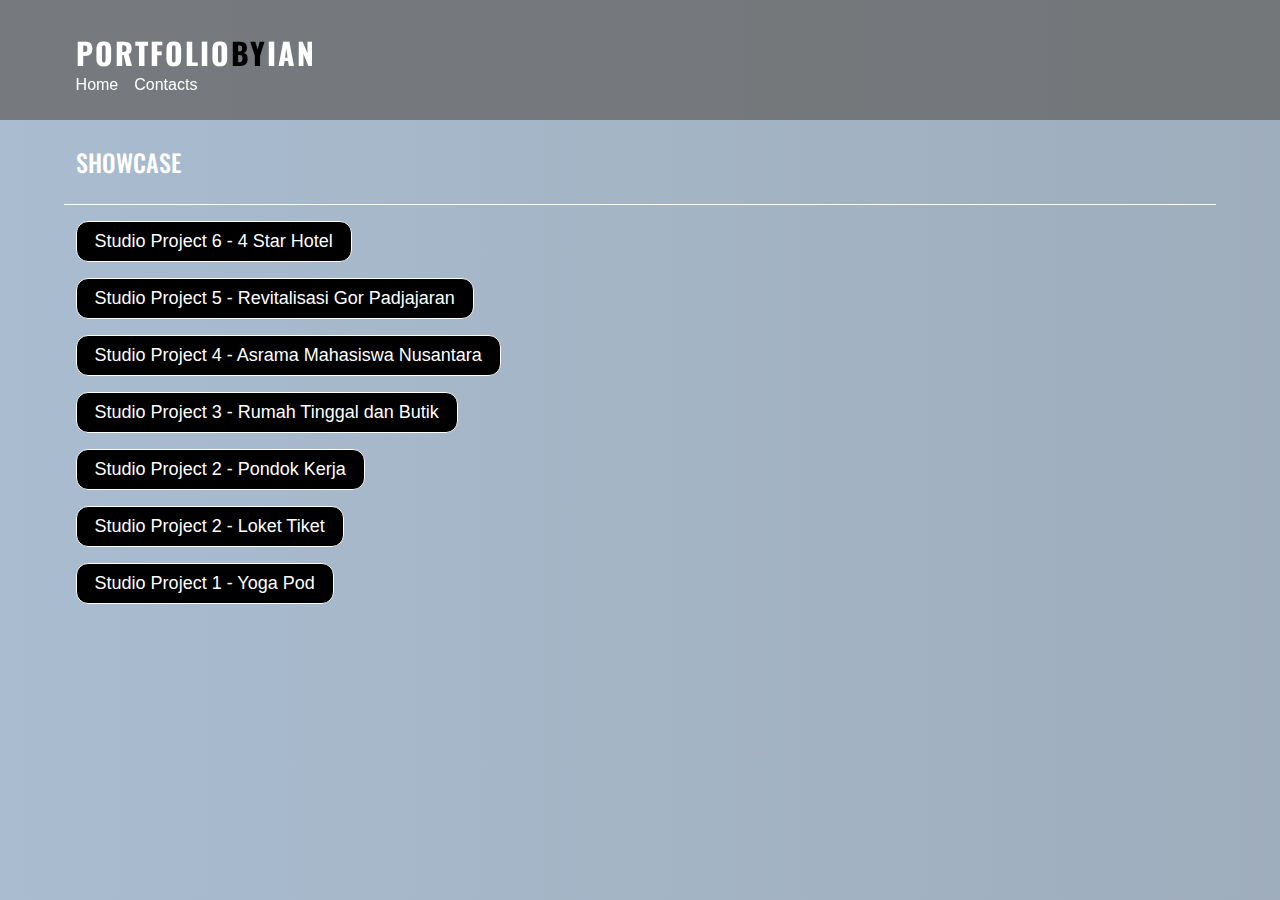
==== commit 6afce07b: "UPDATE" ====
--- a/index.html
+++ b/index.html
@@ -136,6 +136,10 @@
     <hr class="horizontal-line">
 
     <div class="clickable-link">
+        <a href="SPA 6/hotelbintang4.html" target="_blank">Studio Project 6 - 4 Star Hotel</a>
+    </div>
+
+    <div class="clickable-link">
         <a href="SPA 5/gorpajajaran.html" target="_blank">Studio Project 5 - Revitalisasi Gor Padjajaran</a>
     </div>
 
